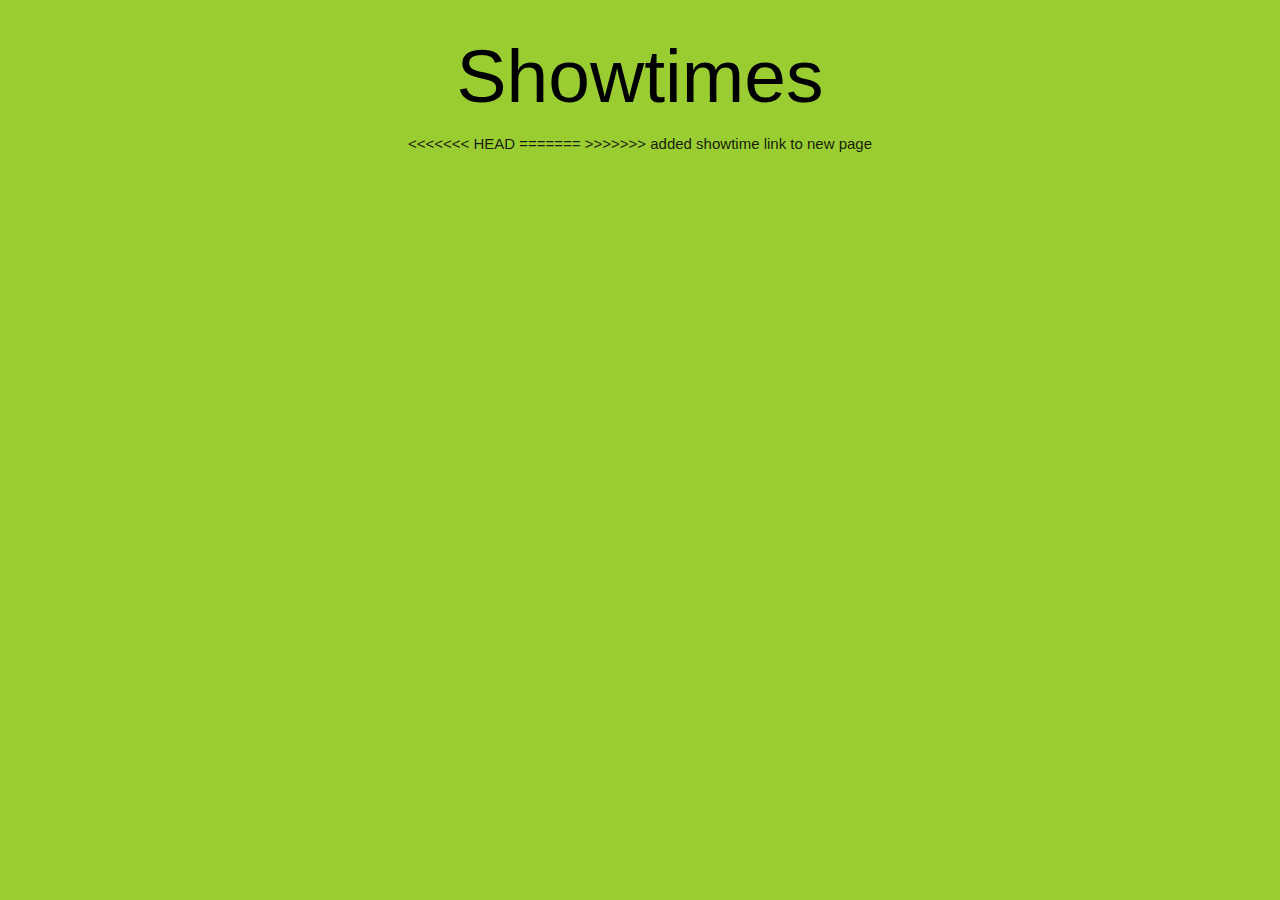
==== showtimes.html @ 925089b1 "added showtime link to new page" ====
<!doctype html>
<html lang="en">

<head>
  <title>Showtimes</title>
  <!-- Required meta tags -->
  <meta charset="utf-8">
  <meta name="viewport" content="width=device-width, initial-scale=1, shrink-to-fit=no">

  <!-- Bootstrap CSS -->
  <!-- Compiled and minified CSS -->
  <link rel="stylesheet" href="https://cdnjs.cloudflare.com/ajax/libs/materialize/1.0.0/css/materialize.min.css">

  <!-- Compiled and minified JavaScript -->
  <script src="https://cdnjs.cloudflare.com/ajax/libs/materialize/1.0.0/js/materialize.min.js"></script>

  <link rel="stylesheet" href="./assets/css/style.css">

</head>

<body>

</body>

<header>Showtimes</header>

<div id="showtimes-view"></div>

<script src="https://cdnjs.cloudflare.com/ajax/libs/jquery/3.2.1/jquery.min.js"></script>
<script src="assets/js/application.js"></script>

<<<<<<< HEAD
</html> 
=======
</html>
>>>>>>> added showtime link to new page
---- assets/css/style.css ----
body{
    background-color: yellowgreen;
    text-align: center;
    background-image: url("../images/background-concert.jpg");
    background-size: 100%;
}
header{
    font-size: 500%;
    font-family: Arial, Helvetica, sans-serif;
    margin-top: 20px;
    color: black;
}
.movie_view {
    padding: 10px 10px 10px 10px;
    display: inline-block;
}
#movies-view {
    text-align: center;
}

p {
    font-size: 25px;
    padding: 0px 0px 0px 0px;
    margin: 1px 1px 1px 1px;
}
.showArea {
    width: 250px;
    height: 400px;
    overflow: scroll;
    border: solid 1px black
}
#infoboard {
    background-color: cornflowerblue;
}
.eventImg{
    max-width: 300px;
}
/* .eventImg:hover{
    opacity: .75;
} */
.eventDiv {
    position: relative;
    text-align: center;
    color: white;
}
.eventInfo {
    position: absolute;
    top: 50%;
    left: 50%;
    transform: translate(-50%, -50%);
}
/* .eventInfo:hover {
    opacity: 1;
    background-color: darkgray;
} */
.bigDiv {
    text-align: center;

}

.nextDiv {
    display: inline-block;
}
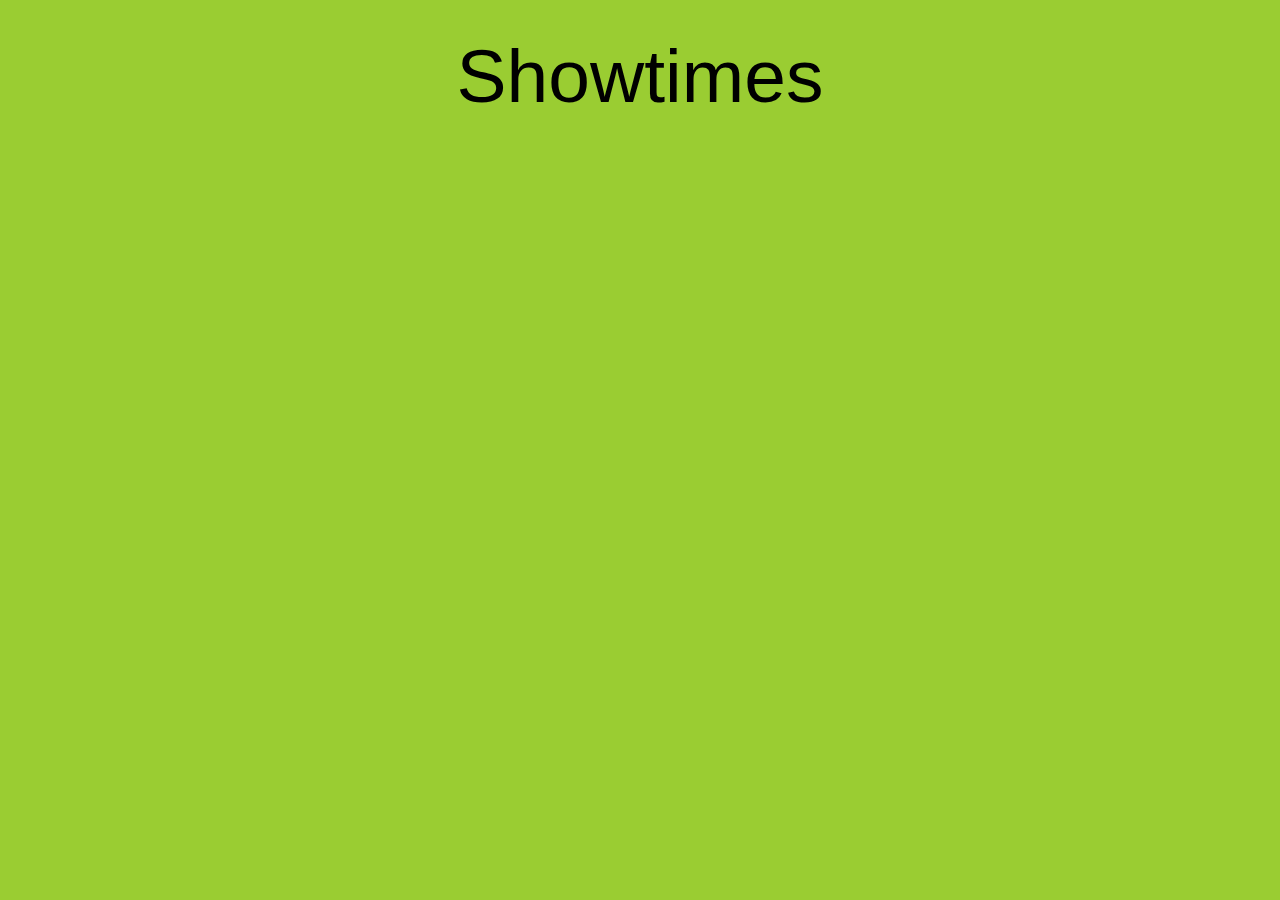
==== commit 93305901: "scott is included" ====
--- a/showtimes.html
+++ b/showtimes.html
@@ -29,8 +29,4 @@
 <script src="https://cdnjs.cloudflare.com/ajax/libs/jquery/3.2.1/jquery.min.js"></script>
 <script src="assets/js/application.js"></script>
 
-<<<<<<< HEAD
-</html> 
-=======
-</html>
->>>>>>> added showtime link to new page
+</html> 